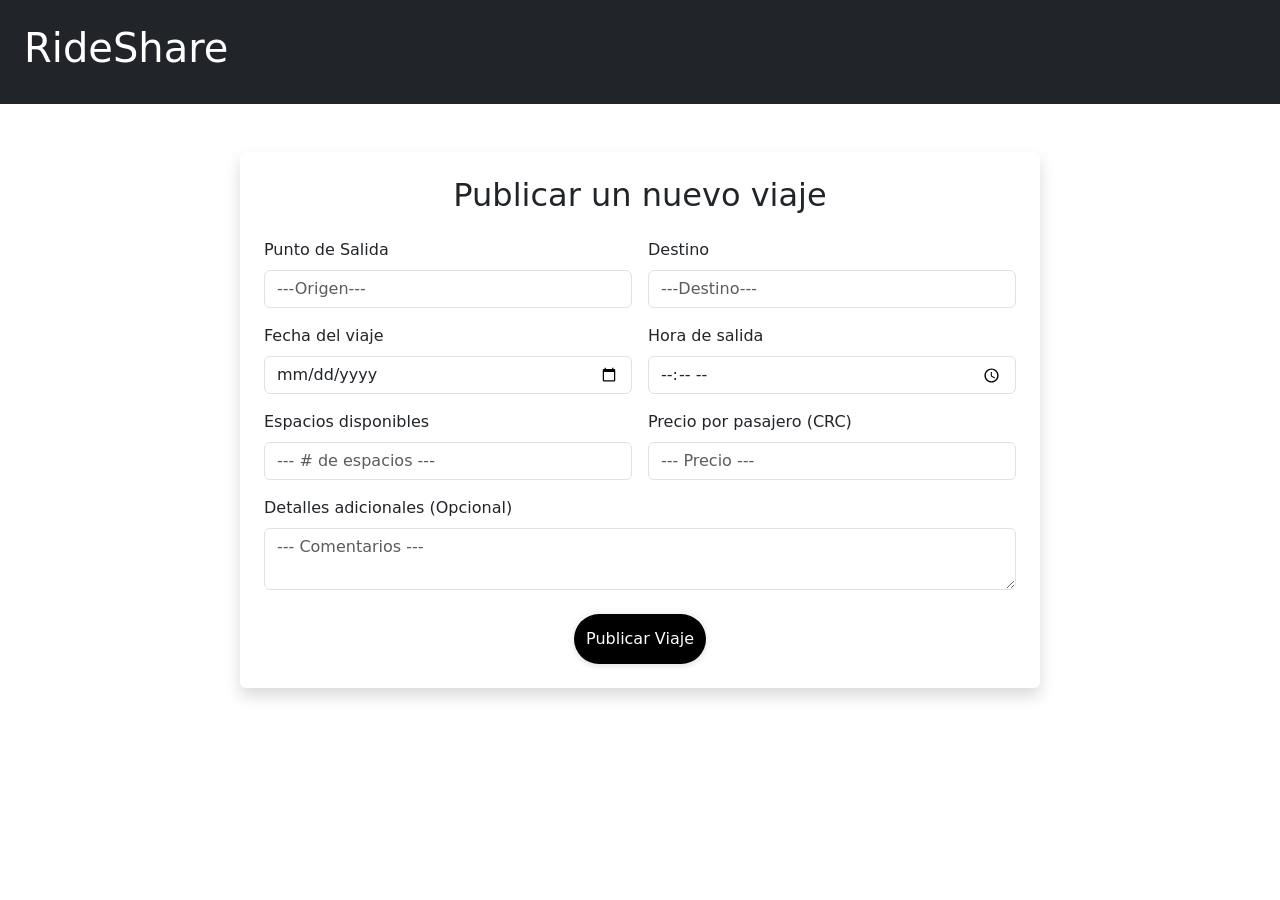
==== Pages/CrearViaje/index.html @ 8ab410c9 "Moviendo Publicar viaje a una pagina nueva" ====
<!doctype html>
<html lang="es">
  <head>
    <meta charset="UTF-8" />
    <meta name="viewport" content="width=device-width, initial-scale=1.0" />
    <title>Crear Viaje - Carpooling</title>
    <link
      href="https://cdn.jsdelivr.net/npm/bootstrap@5.3.8/dist/css/bootstrap.min.css"
      rel="stylesheet"
      crossorigin="anonymous"
    />
    <link
      rel="stylesheet"
      href="https://cdn.jsdelivr.net/npm/bootstrap-icons@1.11.3/font/bootstrap-icons.css"
      integrity="sha384-tViUnnbYAV00FLIhhi3v/dWt3Jxw4gZQcNoSCxCIFNJVCx7/D55/wXsrNIRANwdD"
      crossorigin="anonymous"
    />
    <link rel="stylesheet" href="../../css/style.css" />
    <link rel="stylesheet" href="./CrearViaje.css" />
  </head>
  <body>
    <header class="bg-dark text-white text-left py-4 px-4">
      <h1>RideShare</h1>
    </header>
    <main class="container my-5">
      <section
        class="form-section mx-auto shadow p-4 rounded bg-white"
        style="max-width: 800px"
      >
        <h2 class="text-center mb-4">Publicar un nuevo viaje</h2>

        <div id="formMessages" class="col-12"></div>

        <form id="viajeForm" class="row g-3" novalidate>
          <div class="col-md-6">
            <label for="origen" class="form-label">Punto de Salida</label>
            <input
              type="text"
              class="form-control"
              id="origen"
              placeholder="---Origen---"
              required
            />
          </div>
          <div class="col-md-6">
            <label for="destino" class="form-label">Destino</label>
            <input
              type="text"
              class="form-control"
              id="destino"
              placeholder="---Destino---"
              required
            />
          </div>

          <div class="col-md-6">
            <label for="fecha" class="form-label">Fecha del viaje</label>
            <input type="date" class="form-control" id="fecha" required />
          </div>
          <div class="col-md-6">
            <label for="hora" class="form-label">Hora de salida</label>
            <input type="time" class="form-control" id="hora" required />
          </div>

          <div class="col-md-6">
            <label for="espacios" class="form-label"
              >Espacios disponibles</label
            >
            <input
              type="number"
              class="form-control"
              id="espacios"
              min="1"
              max="6"
              placeholder="--- # de espacios ---"
              required
            />
          </div>
          <div class="col-md-6">
            <label for="precio" class="form-label"
              >Precio por pasajero (CRC)</label
            >
            <input
              type="number"
              class="form-control"
              id="precio"
              min="0"
              placeholder="--- Precio ---"
              required
            />
          </div>

          <div class="col-12">
            <label for="comentarios" class="form-label"
              >Detalles adicionales (Opcional)</label
            >
            <textarea
              class="form-control"
              id="comentarios"
              rows="2"
              placeholder="--- Comentarios ---"
            ></textarea>
          </div>

          <div class="col-12 text-center mt-4">
            <button type="submit" class="btn-ride primary" id="btnPublicar">
              Publicar Viaje
            </button>
          </div>
        </form>
      </section>
    </main>
    <script src="./CrearViaje.js"></script>
  </body>
</html>
---- css/style.css ----
html,
body {
  height: 100%;
  margin: 0;
  padding: 0;
  box-sizing: border-box;
}

body {
  display: flex;
  flex-direction: column;
  min-height: 100vh;
}

main {
  flex: 1;
  display: flex;
  flex-direction: column;
}

footer {
  flex-shrink: 0;
  padding: 1rem 0;
}

.btn-ride {
  border-radius: 500px;
  box-shadow:
    rgba(0, 0, 0, 0.1) 0px 0px 8px,
    rgba(0, 0, 0, 0.04) 0px 4px 4px;
  border: none;
  padding: 12px;
  height: 50px;
  font-weight: 500;
  text-decoration: none;
}

.primary {
  background-color: #000000;
  color: white;

  &:hover {
    background-color: #333333;
  }
}

.secondary {
  background-color: #f0f0f0;
  color: #333333;

  &:hover {
    background-color: #e0e0e0;
  }
}

.trip-cards .card {
  border: 1px solid #ddd;
  border-radius: 8px;
  transition:
    transform 0.2s,
    box-shadow 0.2s;
}

.trip-cards .card:hover {
  transform: scale(1.05);
  box-shadow: 0 4px 8px rgba(0, 0, 0, 0.2);
}

.trip-cards .card-title {
  font-size: 1.25rem;
  font-weight: bold;
  color: #555;
}

.trip-cards .card-text {
  font-size: 1rem;
  color: #555;
}

.filter {
  display: flex;
  gap: 1rem;
  flex-direction: row;
}

.buscar {
  display: flex;
  align-items: end;
}

.wrapper {
  display: flex;
  flex-direction: row;
  justify-content: space-between;
  align-items: center;
}

.btnWrapper {
  display: flex;
  gap: 1rem;
  justify-content: center;
}
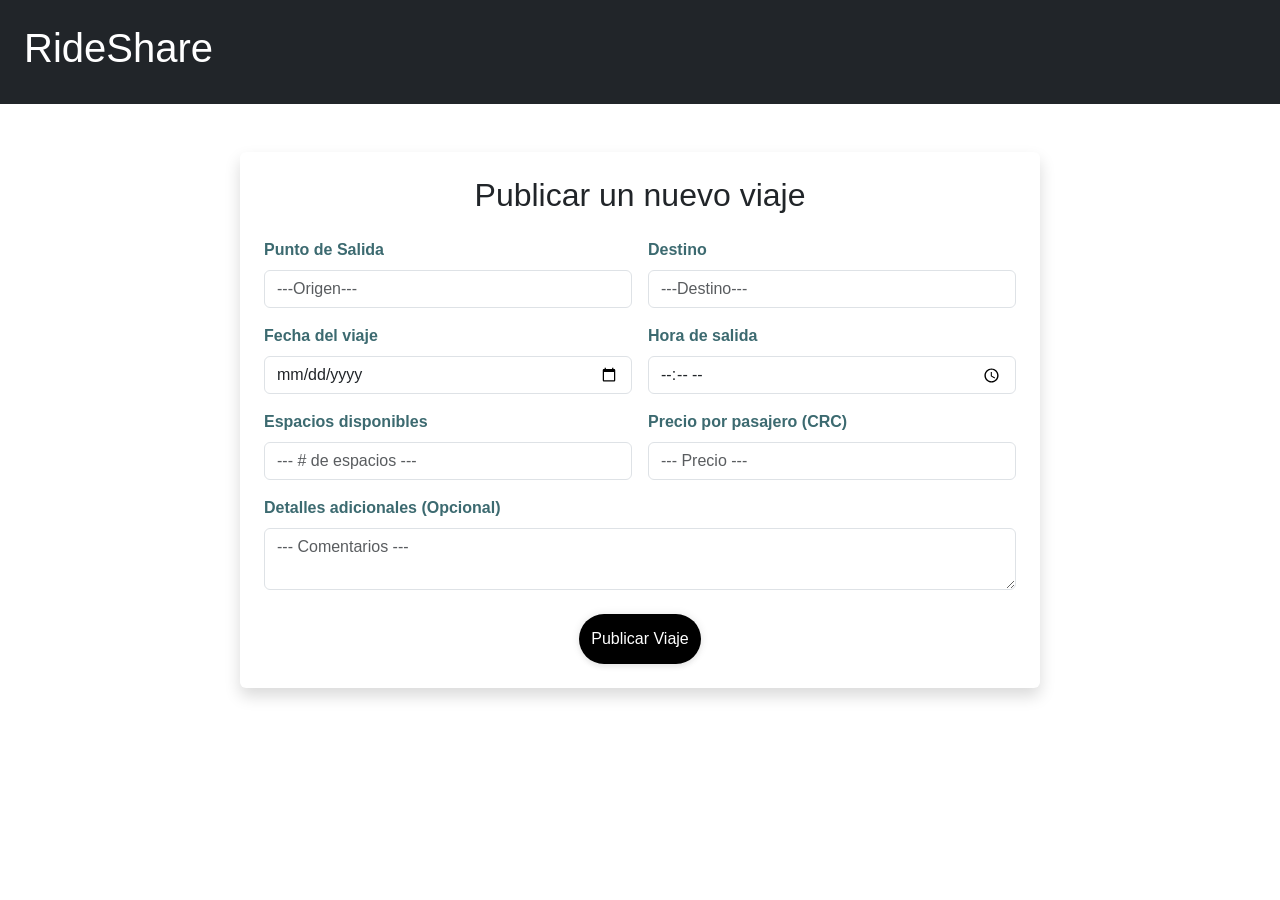
==== commit e1371e39: "Ajuste rutas CSS / JS" ====
--- a/Pages/CrearViaje/index.html
+++ b/Pages/CrearViaje/index.html
@@ -16,7 +16,7 @@
       crossorigin="anonymous"
     />
     <link rel="stylesheet" href="../../css/style.css" />
-    <link rel="stylesheet" href="./CrearViaje.css" />
+    <link rel="stylesheet" href="./Pages/CrearViaje/CrearViaje.css" />
   </head>
   <body>
     <header class="bg-dark text-white text-left py-4 px-4">
@@ -110,6 +110,6 @@
         </form>
       </section>
     </main>
-    <script src="./CrearViaje.js"></script>
+    <script src="./Pages/CrearViaje/CrearViaje.js"></script>
   </body>
 </html>
--- a/css/style.css
+++ b/css/style.css
@@ -4,6 +4,7 @@
   margin: 0;
   padding: 0;
   box-sizing: border-box;
+  font-family: Arial, sans-serif;
 }
 
 body {
@@ -21,6 +22,36 @@
 footer {
   flex-shrink: 0;
   padding: 1rem 0;
+}
+
+form label {
+    font-weight: 600;
+    color: #3c6a70;
+}
+
+.form-control:focus {
+    border-color: #4ca1af;
+    box-shadow: 0 0 5px rgba(76, 161, 175, 0.5);
+}
+
+.btn-primary {
+    background-color: #4ca1af !important;
+    border: none;
+    transition: all 0.3s ease;
+}
+
+.btn-primary:hover {
+    background-color: #2c3e50 !important;
+    transform: scale(1.02);
+    box-shadow: 0 5px 15px rgba(44, 62, 80, 0.3);
+}
+
+.alert { 
+    opacity: 0; 
+    transition: opacity 0.4s ease-in-out; 
+}
+.alert.show { 
+    opacity: 1; 
 }
 
 .btn-ride {
@@ -43,60 +74,3 @@
     background-color: #333333;
   }
 }
-
-.secondary {
-  background-color: #f0f0f0;
-  color: #333333;
-
-  &:hover {
-    background-color: #e0e0e0;
-  }
-}
-
-.trip-cards .card {
-  border: 1px solid #ddd;
-  border-radius: 8px;
-  transition:
-    transform 0.2s,
-    box-shadow 0.2s;
-}
-
-.trip-cards .card:hover {
-  transform: scale(1.05);
-  box-shadow: 0 4px 8px rgba(0, 0, 0, 0.2);
-}
-
-.trip-cards .card-title {
-  font-size: 1.25rem;
-  font-weight: bold;
-  color: #555;
-}
-
-.trip-cards .card-text {
-  font-size: 1rem;
-  color: #555;
-}
-
-.filter {
-  display: flex;
-  gap: 1rem;
-  flex-direction: row;
-}
-
-.buscar {
-  display: flex;
-  align-items: end;
-}
-
-.wrapper {
-  display: flex;
-  flex-direction: row;
-  justify-content: space-between;
-  align-items: center;
-}
-
-.btnWrapper {
-  display: flex;
-  gap: 1rem;
-  justify-content: center;
-}
